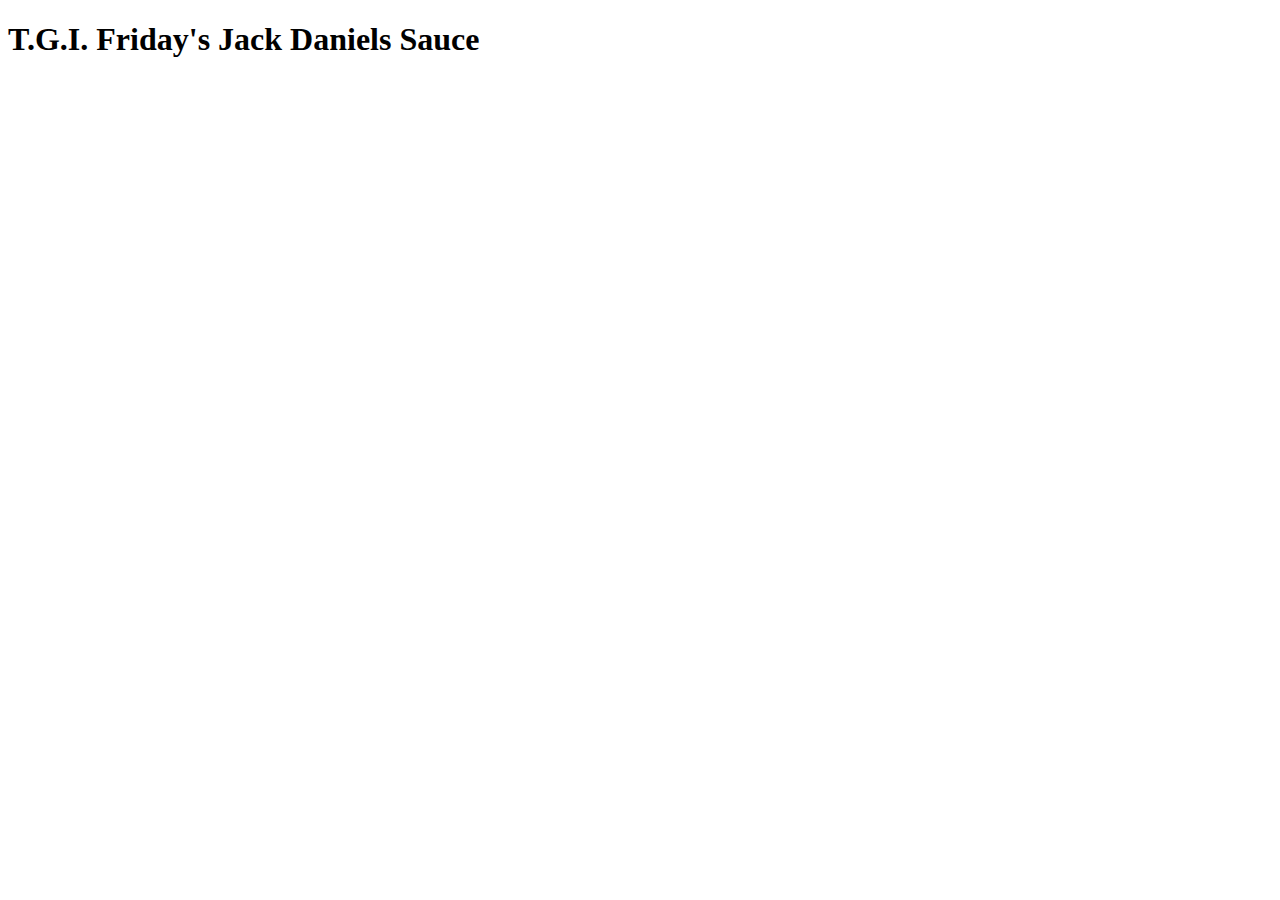
==== recipes/jackDanielsSauce.html @ 7f11db37 "create jackDanielsSauce.html" ====
<!DOCTYPE html>
<html lang="en">
<head>
    <meta charset="UTF-8">
    <meta http-equiv="X-UA-Compatible" content="IE=edge">
    <meta name="viewport" content="width=device-width, initial-scale=1.0">
    <title>Document</title>
</head>
<body>
    <h1>T.G.I. Friday's Jack Daniels Sauce</h1>
</body>
</html>
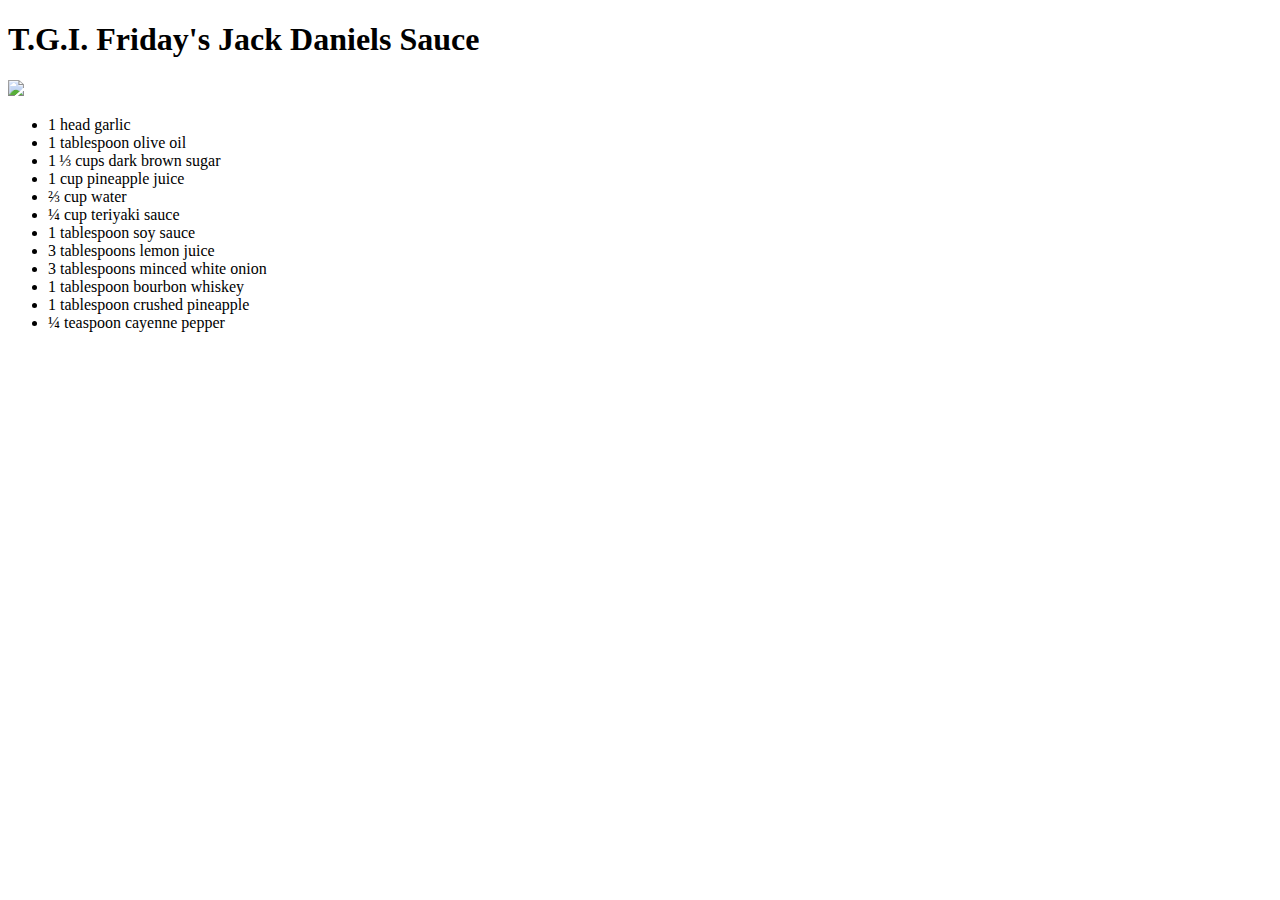
==== commit 6facb236: "add image and the ingredients" ====
--- a/recipes/jackDanielsSauce.html
+++ b/recipes/jackDanielsSauce.html
@@ -8,5 +8,20 @@
 </head>
 <body>
     <h1>T.G.I. Friday's Jack Daniels Sauce</h1>
+    <img src="C:\Users\User\repos\img\image.jpg">
+    <ul>
+        <li>1 head garlic</li>
+        <li>1 tablespoon olive oil</li>
+        <li>1 ⅓ cups dark brown sugar</li>
+        <li>1 cup pineapple juice</li>
+        <li>⅔ cup water</li>
+        <li>¼ cup teriyaki sauce</li>
+        <li>1 tablespoon soy sauce</li>
+        <li>3 tablespoons lemon juice</li>
+        <li>3 tablespoons minced white onion</li>
+        <li>1 tablespoon bourbon whiskey</li>
+        <li>1 tablespoon crushed pineapple</li>
+        <li>¼ teaspoon cayenne pepper</li>
+    </ul>
 </body>
 </html>